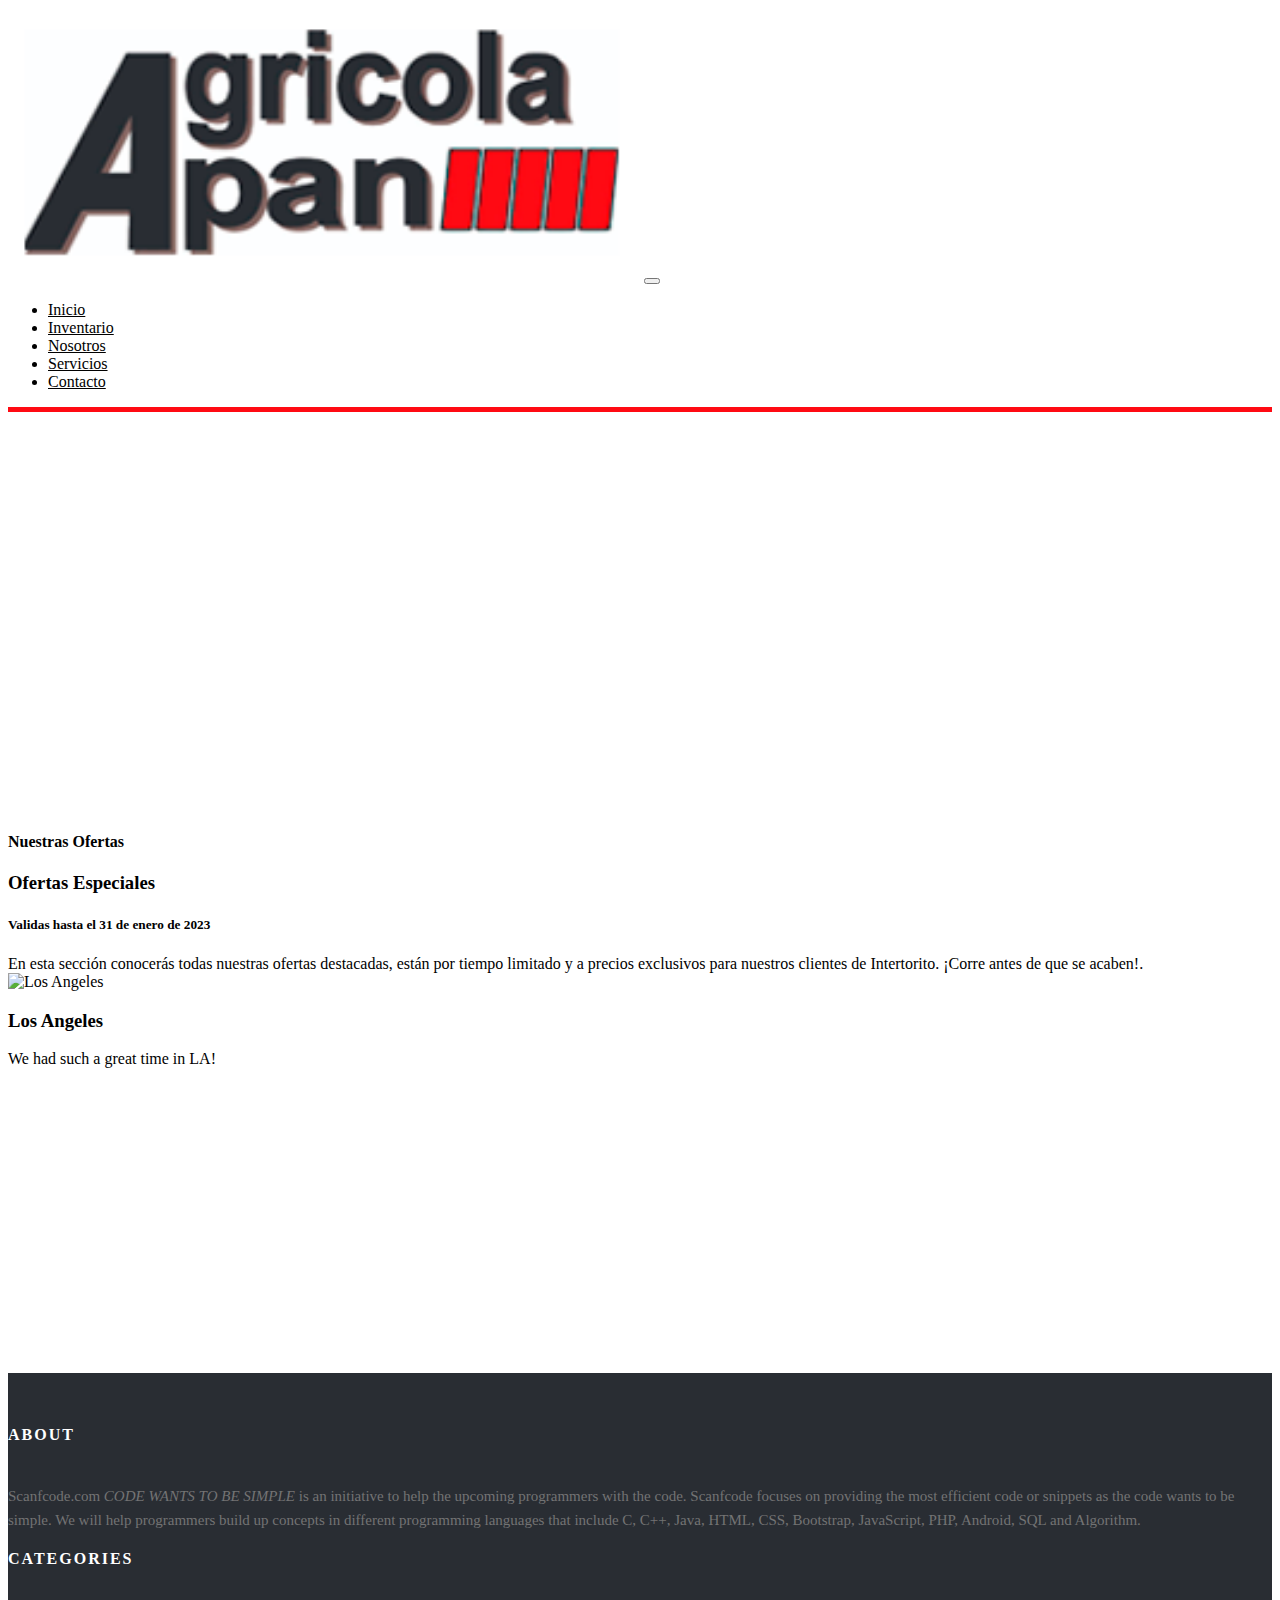
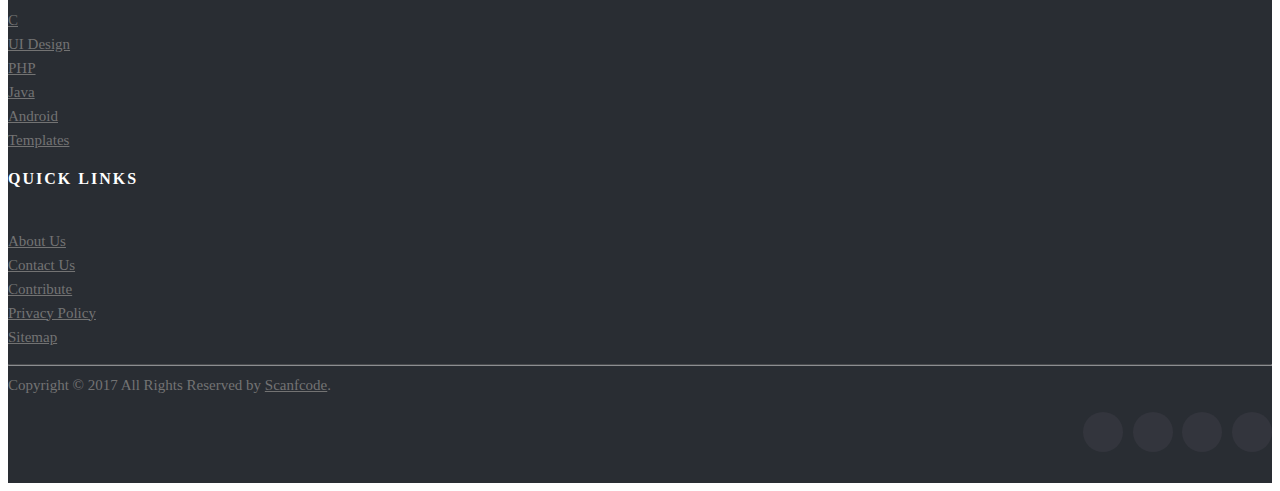
==== index.html @ d34c07fd "proyecto inicial" ====
<!doctype html>
<html lang="es">

<head>
    <meta charset="utf-8">
    <meta name="viewport" content="width=device-width, initial-scale=1">
    <title>Agrícola Apan</title>
    <link href="https://cdn.jsdelivr.net/npm/bootstrap@5.3.0-alpha1/dist/css/bootstrap.min.css" rel="stylesheet"
        integrity="sha384-GLhlTQ8iRABdZLl6O3oVMWSktQOp6b7In1Zl3/Jr59b6EGGoI1aFkw7cmDA6j6gD" crossorigin="anonymous">
    <link rel="stylesheet" href="./wwwroot/css/site.css">
</head>

<body>
    <nav class="navbar navbar-expand-md navbar-dark bg-dark sticky-top">
        <div class="container">
            <a class="navbar-brand" href="javascript:void(0)"><img class="logo" src="./wwwroot/img/agricola_22.png"
                    alt=""></a>
            <button class="navbar-toggler" type="button" data-bs-toggle="collapse" data-bs-target="#mynavbar">
                <span class="navbar-toggler-icon"></span>
            </button>
            <div class="collapse navbar-collapse" id="mynavbar">
                <ul class="navbar-nav w-100 justify-content-center px-3">
                    <li class="nav-item">
                        <a class="nav-link" href="javascript:void(0)">Inicio</a>
                    </li>
                    <li class="nav-item">
                        <a class="nav-link" href="javascript:void(0)">Inventario</a>
                    </li>
                    <li class="nav-item">
                        <a class="nav-link" href="javascript:void(0)">Nosotros</a>
                    </li>
                    <li class="nav-item">
                        <a class="nav-link" href="javascript:void(0)">Servicios</a>
                    </li>
                    <li class="nav-item">
                        <a class="nav-link" href="javascript:void(0)">Contacto</a>
                    </li>
                </ul>
            </div>
        </div>

    </nav>


    <!-- Carousel -->
    <div id="demo" class="carousel slide" data-bs-ride="carousel">
        <!-- The slideshow/carousel -->
        <div class="carousel-inner">
            <div class="carousel-item active">
                <video class="img-fluid" autoplay loop muted>
                    <source src="https://mdbcdn.b-cdn.net/img/video/Agua-natural.mp4" type="video/mp4" />
                </video>
            </div>
        </div>
    </div>

    <div class="container">
        <div class="row mt-5">
            <div class="col-md-4">
                <h4>Nuestras Ofertas</h4>
                <h3>Ofertas Especiales</h3>
                <h5>Validas hasta el 31 de enero de 2023</h5>
                <span>
                    En esta sección conocerás todas nuestras ofertas destacadas, están por tiempo limitado y a precios
                    exclusivos para nuestros clientes de Intertorito. ¡Corre antes de que se acaben!.
                </span>
            </div>

            <div class="col-md-8">
                <!-- Carousel -->
                <div class="carousel-item active">
                    <img src="https://implementoskrahn.com/wp-content/uploads/2021/03/7750-1-LISTO-.jpg"
                        alt="Los Angeles" class="d-block imagen-oferta">
                    <div class="carousel-caption">
                        <h3>Los Angeles</h3>
                        <p>We had such a great time in LA!</p>
                    </div>
                </div>
            </div>
        </div>
    </div>



    <!-- Site footer -->
    <footer class="site-footer">
        <div class="container">
            <div class="row">
                <div class="col-sm-12 col-md-6">
                    <h6>About</h6>
                    <p class="text-justify">Scanfcode.com <i>CODE WANTS TO BE SIMPLE </i> is an initiative to help the
                        upcoming programmers with the code. Scanfcode focuses on providing the most efficient code or
                        snippets as the code wants to be simple. We will help programmers build up concepts in different
                        programming languages that include C, C++, Java, HTML, CSS, Bootstrap, JavaScript, PHP, Android,
                        SQL and Algorithm.</p>
                </div>

                <div class="col-xs-6 col-md-3">
                    <h6>Categories</h6>
                    <ul class="footer-links">
                        <li><a href="http://scanfcode.com/category/c-language/">C</a></li>
                        <li><a href="http://scanfcode.com/category/front-end-development/">UI Design</a></li>
                        <li><a href="http://scanfcode.com/category/back-end-development/">PHP</a></li>
                        <li><a href="http://scanfcode.com/category/java-programming-language/">Java</a></li>
                        <li><a href="http://scanfcode.com/category/android/">Android</a></li>
                        <li><a href="http://scanfcode.com/category/templates/">Templates</a></li>
                    </ul>
                </div>

                <div class="col-xs-6 col-md-3">
                    <h6>Quick Links</h6>
                    <ul class="footer-links">
                        <li><a href="http://scanfcode.com/about/">About Us</a></li>
                        <li><a href="http://scanfcode.com/contact/">Contact Us</a></li>
                        <li><a href="http://scanfcode.com/contribute-at-scanfcode/">Contribute</a></li>
                        <li><a href="http://scanfcode.com/privacy-policy/">Privacy Policy</a></li>
                        <li><a href="http://scanfcode.com/sitemap/">Sitemap</a></li>
                    </ul>
                </div>
            </div>
            <hr>
        </div>
        <div class="container">
            <div class="row">
                <div class="col-md-8 col-sm-6 col-xs-12">
                    <p class="copyright-text">Copyright &copy; 2017 All Rights Reserved by
                        <a href="#">Scanfcode</a>.
                    </p>
                </div>

                <div class="col-md-4 col-sm-6 col-xs-12">
                    <ul class="social-icons">
                        <li><a class="facebook" href="#"><i class="fa fa-facebook"></i></a></li>
                        <li><a class="twitter" href="#"><i class="fa fa-twitter"></i></a></li>
                        <li><a class="dribbble" href="#"><i class="fa fa-dribbble"></i></a></li>
                        <li><a class="linkedin" href="#"><i class="fa fa-linkedin"></i></a></li>
                    </ul>
                </div>
            </div>
        </div>
    </footer>



    <script src="https://cdn.jsdelivr.net/npm/bootstrap@5.3.0-alpha1/dist/js/bootstrap.bundle.min.js"
        integrity="sha384-w76AqPfDkMBDXo30jS1Sgez6pr3x5MlQ1ZAGC+nuZB+EYdgRZgiwxhTBTkF7CXvN"
        crossorigin="anonymous"></script>
</body>

</html>
---- wwwroot/css/site.css ----
:root 
{
    --red:#FF0A13;
    --gray: #292D33;
    --black: #000;
    --white: #fff;
}

.navbar {
    background-color: var(--white) !important;
    border-bottom: 5px solid var(--red) !important;;    
}

.navbar-nav {
    color: var(--black) !important;
}

.navbar-toggler-icon {
    background-image: url(
        "data:image/svg+xml;charset=utf8,%3Csvg viewBox='0 0 32 32' xmlns='http://www.w3.org/2000/svg'%3E%3Cpath stroke='rgba(255, 10, 19)' stroke-width='2' stroke-linecap='round' stroke-miterlimit='10' d='M4 8h24M4 16h24M4 24h24'/%3E%3C/svg%3E");
}

.logo {
    width: 50%;
}

.nav-link {
    color: var(--black) !important;
}

.carousel-item {
    height: 400px;
}


/* FOOTER */
.site-footer
{
  background-color:var(--gray);
  padding:45px 0 20px;
  font-size:15px;
  line-height:24px;
  color:#737373;
}
.site-footer hr
{
  border-top-color:#bbb;
  opacity:0.5
}
.site-footer hr.small
{
  margin:20px 0
}
.site-footer h6
{
  color:#fff;
  font-size:16px;
  text-transform:uppercase;
  margin-top:5px;
  letter-spacing:2px
}
.site-footer a
{
  color:#737373;
}
.site-footer a:hover
{
  color:#3366cc;
  text-decoration:none;
}
.footer-links
{
  padding-left:0;
  list-style:none
}
.footer-links li
{
  display:block
}
.footer-links a
{
  color:#737373
}
.footer-links a:active,.footer-links a:focus,.footer-links a:hover
{
  color:#3366cc;
  text-decoration:none;
}
.footer-links.inline li
{
  display:inline-block
}
.site-footer .social-icons
{
  text-align:right
}
.site-footer .social-icons a
{
  width:40px;
  height:40px;
  line-height:40px;
  margin-left:6px;
  margin-right:0;
  border-radius:100%;
  background-color:#33353d
}
.copyright-text
{
  margin:0
}
@media (max-width:991px)
{
  .site-footer [class^=col-]
  {
    margin-bottom:30px
  }
}
@media (max-width:767px)
{
  .site-footer
  {
    padding-bottom:0
  }
  .site-footer .copyright-text,.site-footer .social-icons
  {
    text-align:center
  }
}
.social-icons
{
  padding-left:0;
  margin-bottom:0;
  list-style:none
}
.social-icons li
{
  display:inline-block;
  margin-bottom:4px
}
.social-icons li.title
{
  margin-right:15px;
  text-transform:uppercase;
  color:#96a2b2;
  font-weight:700;
  font-size:13px
}
.social-icons a{
  background-color:#eceeef;
  color:#818a91;
  font-size:16px;
  display:inline-block;
  line-height:44px;
  width:44px;
  height:44px;
  text-align:center;
  margin-right:8px;
  border-radius:100%;
  -webkit-transition:all .2s linear;
  -o-transition:all .2s linear;
  transition:all .2s linear
}
.social-icons a:active,.social-icons a:focus,.social-icons a:hover
{
  color:#fff;
  background-color:#29aafe
}
.social-icons.size-sm a
{
  line-height:34px;
  height:34px;
  width:34px;
  font-size:14px
}
.social-icons a.facebook:hover
{
  background-color:#3b5998
}
.social-icons a.twitter:hover
{
  background-color:#00aced
}
.social-icons a.linkedin:hover
{
  background-color:#007bb6
}
.social-icons a.dribbble:hover
{
  background-color:#ea4c89
}
@media (max-width:767px)
{
  .social-icons li.title
  {
    display:block;
    margin-right:0;
    font-weight:600
  }
}

/* Sección Ofertas */

.detalle-oferta {
    background-color: var(--gray);
    width: 100%;
    color: var(--white);
}

.imagen-oferta {
    width: 100%;
    height: 90%;
}
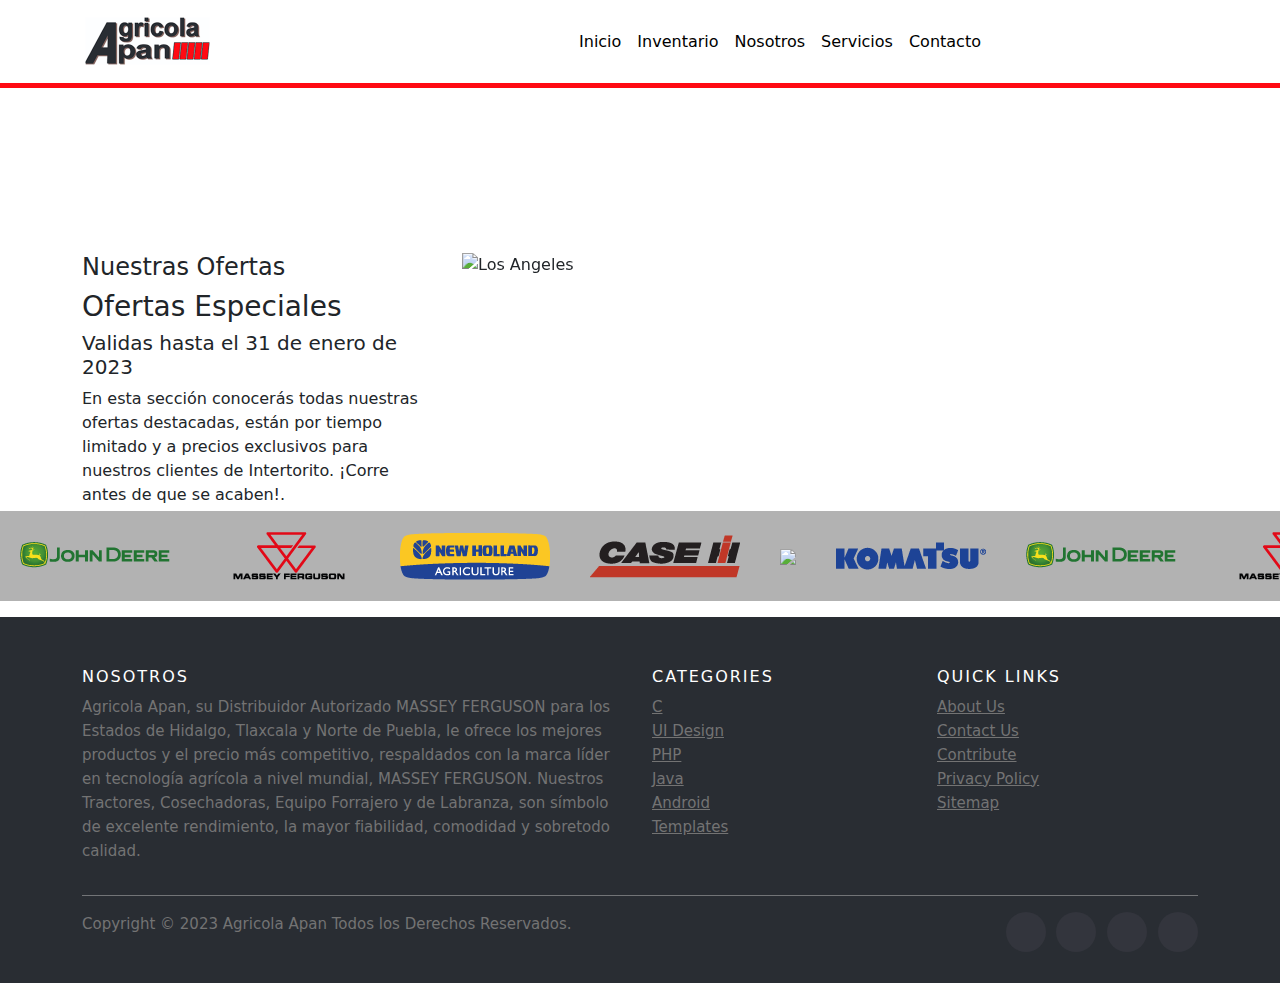
==== commit c0656107: "banner movible de marcas" ====
--- a/index.html
+++ b/index.html
@@ -5,8 +5,7 @@
     <meta charset="utf-8">
     <meta name="viewport" content="width=device-width, initial-scale=1">
     <title>Agrícola Apan</title>
-    <link href="https://cdn.jsdelivr.net/npm/bootstrap@5.3.0-alpha1/dist/css/bootstrap.min.css" rel="stylesheet"
-        integrity="sha384-GLhlTQ8iRABdZLl6O3oVMWSktQOp6b7In1Zl3/Jr59b6EGGoI1aFkw7cmDA6j6gD" crossorigin="anonymous">
+    <link href="https://cdn.jsdelivr.net/npm/bootstrap@5.2.3/dist/css/bootstrap.min.css" rel="stylesheet">
     <link rel="stylesheet" href="./wwwroot/css/site.css">
 </head>
 
@@ -55,7 +54,7 @@
     </div>
 
     <div class="container">
-        <div class="row mt-5">
+        <div class="row mt-2">
             <div class="col-md-4">
                 <h4>Nuestras Ofertas</h4>
                 <h3>Ofertas Especiales</h3>
@@ -68,31 +67,86 @@
 
             <div class="col-md-8">
                 <!-- Carousel -->
-                <div class="carousel-item active">
-                    <img src="https://implementoskrahn.com/wp-content/uploads/2021/03/7750-1-LISTO-.jpg"
-                        alt="Los Angeles" class="d-block imagen-oferta">
-                    <div class="carousel-caption">
-                        <h3>Los Angeles</h3>
-                        <p>We had such a great time in LA!</p>
+                <div id="demo" class="carousel slide" data-bs-ride="carousel">
+
+                    <!-- Indicators/dots -->
+                    <div class="carousel-indicators">
+                        <button type="button" data-bs-target="#demo" data-bs-slide-to="0" class="active"></button>
+                        <button type="button" data-bs-target="#demo" data-bs-slide-to="1"></button>
+                        <button type="button" data-bs-target="#demo" data-bs-slide-to="2"></button>
                     </div>
+
+                    <!-- The slideshow/carousel -->
+                    <div class="carousel-inner">
+                        <div class="carousel-item active">
+                            <img src="https://www.w3schools.com/bootstrap5/la.jpg" alt="Los Angeles"
+                                class="d-block imagen-oferta" style="width:100%">
+                            <div class="carousel-caption">
+                                <h3>Los Angeles</h3>
+                                <p>We had such a great time in LA!</p>
+                            </div>
+                        </div>
+                        <div class="carousel-item">
+                            <img src="https://www.w3schools.com/bootstrap5/ny.jpg" alt="Chicago"
+                                class="d-block imagen-oferta" style="width:100%">
+                            <div class="carousel-caption">
+                                <h3>Chicago</h3>
+                                <p>Thank you, Chicago!</p>
+                            </div>
+                        </div>
+                        <div class="carousel-item">
+                            <img src="https://www.w3schools.com/bootstrap5/chicago.jpg" alt="New York"
+                                class="d-block imagen-oferta" style="width:100%">
+                            <div class="carousel-caption">
+                                <h3>New York</h3>
+                                <p>We love the Big Apple!</p>
+                            </div>
+                        </div>
+                    </div>
                 </div>
             </div>
         </div>
     </div>
 
 
+    <div class="container-marcas mt-1">
+        <div class="slider">
+          <div class="slider-items">        
+            <div class="slider-item">
+              <img src="./wwwroot/img/Marcas/JohnDeere.png">
+            </div>
+            <div class="slider-item">
+                <img src="./wwwroot/img/Marcas/MasseyFerguson.png">
+              </div>
+              <div class="slider-item">
+                <img src="./wwwroot/img/Marcas/NewHolland.png">
+              </div>
+              <div class="slider-item">
+                <img src="./wwwroot/img/Marcas/Case.png">
+              </div>
+              <div class="slider-item">
+                <img src="./wwwroot/img/Marcas/Cat.png">
+              </div>
+              <div class="slider-item">
+                <img src="./wwwroot/img/Marcas/Komatsu.png">
+              </div>
+        
+          </diV>
+        </div>
+      </div>      
+
+
+
 
     <!-- Site footer -->
-    <footer class="site-footer">
+    <footer class="site-footer mt-3">
         <div class="container">
             <div class="row">
                 <div class="col-sm-12 col-md-6">
-                    <h6>About</h6>
-                    <p class="text-justify">Scanfcode.com <i>CODE WANTS TO BE SIMPLE </i> is an initiative to help the
-                        upcoming programmers with the code. Scanfcode focuses on providing the most efficient code or
-                        snippets as the code wants to be simple. We will help programmers build up concepts in different
-                        programming languages that include C, C++, Java, HTML, CSS, Bootstrap, JavaScript, PHP, Android,
-                        SQL and Algorithm.</p>
+                    <h6>Nosotros</h6>
+                    <p class="text-justify">Agricola Apan, su Distribuidor Autorizado MASSEY FERGUSON para los Estados de Hidalgo, Tlaxcala y Norte de Puebla, le ofrece los mejores productos y el precio más competitivo, respaldados con la marca líder en tecnología agrícola a nivel mundial, MASSEY FERGUSON.
+
+                        Nuestros Tractores, Cosechadoras, Equipo Forrajero y de Labranza, son símbolo de excelente rendimiento, la mayor fiabilidad, comodidad y sobretodo calidad.</p>
                 </div>
 
                 <div class="col-xs-6 col-md-3">
@@ -123,9 +177,7 @@
         <div class="container">
             <div class="row">
                 <div class="col-md-8 col-sm-6 col-xs-12">
-                    <p class="copyright-text">Copyright &copy; 2017 All Rights Reserved by
-                        <a href="#">Scanfcode</a>.
-                    </p>
+                    <p class="copyright-text">Copyright &copy; 2023 Agricola Apan Todos los Derechos Reservados.                    </p>
                 </div>
 
                 <div class="col-md-4 col-sm-6 col-xs-12">
@@ -142,9 +194,8 @@
 
 
 
-    <script src="https://cdn.jsdelivr.net/npm/bootstrap@5.3.0-alpha1/dist/js/bootstrap.bundle.min.js"
-        integrity="sha384-w76AqPfDkMBDXo30jS1Sgez6pr3x5MlQ1ZAGC+nuZB+EYdgRZgiwxhTBTkF7CXvN"
-        crossorigin="anonymous"></script>
+    <script src="https://cdn.jsdelivr.net/npm/bootstrap@5.2.3/dist/js/bootstrap.bundle.min.js"></script>
+    <script src="./wwwroot/js/slider.js"></script>
 </body>
 
 </html>--- a/wwwroot/css/site.css
+++ b/wwwroot/css/site.css
@@ -1,212 +1,227 @@
-:root 
-{
-    --red:#FF0A13;
-    --gray: #292D33;
-    --black: #000;
-    --white: #fff;
+:root {
+  --red: #ff0a13;
+  --gray: #292d33;
+  --black: #000;
+  --white: #fff;
+  --graysmall: #b2b2b2;
 }
 
 .navbar {
-    background-color: var(--white) !important;
-    border-bottom: 5px solid var(--red) !important;;    
+  background-color: var(--white) !important;
+  border-bottom: 5px solid var(--red) !important;
 }
 
 .navbar-nav {
-    color: var(--black) !important;
+  color: var(--black) !important;
 }
 
 .navbar-toggler-icon {
-    background-image: url(
-        "data:image/svg+xml;charset=utf8,%3Csvg viewBox='0 0 32 32' xmlns='http://www.w3.org/2000/svg'%3E%3Cpath stroke='rgba(255, 10, 19)' stroke-width='2' stroke-linecap='round' stroke-miterlimit='10' d='M4 8h24M4 16h24M4 24h24'/%3E%3C/svg%3E");
+  background-image: url("data:image/svg+xml;charset=utf8,%3Csvg viewBox='0 0 32 32' xmlns='http://www.w3.org/2000/svg'%3E%3Cpath stroke='rgba(255, 10, 19)' stroke-width='2' stroke-linecap='round' stroke-miterlimit='10' d='M4 8h24M4 16h24M4 24h24'/%3E%3C/svg%3E");
 }
 
 .logo {
-    width: 50%;
+  width: 50%;
 }
 
 .nav-link {
-    color: var(--black) !important;
+  color: var(--black) !important;
 }
 
 .carousel-item {
-    height: 400px;
-}
-
+  height: 100%;
+}
 
 /* FOOTER */
-.site-footer
-{
-  background-color:var(--gray);
-  padding:45px 0 20px;
-  font-size:15px;
-  line-height:24px;
-  color:#737373;
-}
-.site-footer hr
-{
-  border-top-color:#bbb;
-  opacity:0.5
-}
-.site-footer hr.small
-{
-  margin:20px 0
-}
-.site-footer h6
-{
-  color:#fff;
-  font-size:16px;
-  text-transform:uppercase;
-  margin-top:5px;
-  letter-spacing:2px
-}
-.site-footer a
-{
-  color:#737373;
-}
-.site-footer a:hover
-{
-  color:#3366cc;
-  text-decoration:none;
-}
-.footer-links
-{
-  padding-left:0;
-  list-style:none
-}
-.footer-links li
-{
-  display:block
-}
-.footer-links a
-{
-  color:#737373
-}
-.footer-links a:active,.footer-links a:focus,.footer-links a:hover
-{
-  color:#3366cc;
-  text-decoration:none;
-}
-.footer-links.inline li
-{
-  display:inline-block
-}
-.site-footer .social-icons
-{
-  text-align:right
-}
-.site-footer .social-icons a
-{
-  width:40px;
-  height:40px;
-  line-height:40px;
-  margin-left:6px;
-  margin-right:0;
-  border-radius:100%;
-  background-color:#33353d
-}
-.copyright-text
-{
-  margin:0
-}
-@media (max-width:991px)
-{
-  .site-footer [class^=col-]
-  {
-    margin-bottom:30px
-  }
-}
-@media (max-width:767px)
-{
-  .site-footer
-  {
-    padding-bottom:0
-  }
-  .site-footer .copyright-text,.site-footer .social-icons
-  {
-    text-align:center
-  }
-}
-.social-icons
-{
-  padding-left:0;
-  margin-bottom:0;
-  list-style:none
-}
-.social-icons li
-{
-  display:inline-block;
-  margin-bottom:4px
-}
-.social-icons li.title
-{
-  margin-right:15px;
-  text-transform:uppercase;
-  color:#96a2b2;
-  font-weight:700;
-  font-size:13px
-}
-.social-icons a{
-  background-color:#eceeef;
-  color:#818a91;
-  font-size:16px;
-  display:inline-block;
-  line-height:44px;
-  width:44px;
-  height:44px;
-  text-align:center;
-  margin-right:8px;
-  border-radius:100%;
-  -webkit-transition:all .2s linear;
-  -o-transition:all .2s linear;
-  transition:all .2s linear
-}
-.social-icons a:active,.social-icons a:focus,.social-icons a:hover
-{
-  color:#fff;
-  background-color:#29aafe
-}
-.social-icons.size-sm a
-{
-  line-height:34px;
-  height:34px;
-  width:34px;
-  font-size:14px
-}
-.social-icons a.facebook:hover
-{
-  background-color:#3b5998
-}
-.social-icons a.twitter:hover
-{
-  background-color:#00aced
-}
-.social-icons a.linkedin:hover
-{
-  background-color:#007bb6
-}
-.social-icons a.dribbble:hover
-{
-  background-color:#ea4c89
-}
-@media (max-width:767px)
-{
-  .social-icons li.title
-  {
-    display:block;
-    margin-right:0;
-    font-weight:600
+.site-footer {
+  background-color: var(--gray);
+  padding: 45px 0 20px;
+  font-size: 15px;
+  line-height: 24px;
+  color: #737373;
+}
+.site-footer hr {
+  border-top-color: #bbb;
+  opacity: 0.5;
+}
+.site-footer hr.small {
+  margin: 20px 0;
+}
+.site-footer h6 {
+  color: #fff;
+  font-size: 16px;
+  text-transform: uppercase;
+  margin-top: 5px;
+  letter-spacing: 2px;
+}
+.site-footer a {
+  color: #737373;
+}
+.site-footer a:hover {
+  color: #3366cc;
+  text-decoration: none;
+}
+.footer-links {
+  padding-left: 0;
+  list-style: none;
+}
+.footer-links li {
+  display: block;
+}
+.footer-links a {
+  color: #737373;
+}
+.footer-links a:active,
+.footer-links a:focus,
+.footer-links a:hover {
+  color: #3366cc;
+  text-decoration: none;
+}
+.footer-links.inline li {
+  display: inline-block;
+}
+.site-footer .social-icons {
+  text-align: right;
+}
+.site-footer .social-icons a {
+  width: 40px;
+  height: 40px;
+  line-height: 40px;
+  margin-left: 6px;
+  margin-right: 0;
+  border-radius: 100%;
+  background-color: #33353d;
+}
+.copyright-text {
+  margin: 0;
+}
+@media (max-width: 991px) {
+  .site-footer [class^="col-"] {
+    margin-bottom: 30px;
+  }
+}
+@media (max-width: 767px) {
+  .site-footer {
+    padding-bottom: 0;
+  }
+  .site-footer .copyright-text,
+  .site-footer .social-icons {
+    text-align: center;
+  }
+}
+.social-icons {
+  padding-left: 0;
+  margin-bottom: 0;
+  list-style: none;
+}
+.social-icons li {
+  display: inline-block;
+  margin-bottom: 4px;
+}
+.social-icons li.title {
+  margin-right: 15px;
+  text-transform: uppercase;
+  color: #96a2b2;
+  font-weight: 700;
+  font-size: 13px;
+}
+.social-icons a {
+  background-color: #eceeef;
+  color: #818a91;
+  font-size: 16px;
+  display: inline-block;
+  line-height: 44px;
+  width: 44px;
+  height: 44px;
+  text-align: center;
+  margin-right: 8px;
+  border-radius: 100%;
+  -webkit-transition: all 0.2s linear;
+  -o-transition: all 0.2s linear;
+  transition: all 0.2s linear;
+}
+.social-icons a:active,
+.social-icons a:focus,
+.social-icons a:hover {
+  color: #fff;
+  background-color: #29aafe;
+}
+.social-icons.size-sm a {
+  line-height: 34px;
+  height: 34px;
+  width: 34px;
+  font-size: 14px;
+}
+.social-icons a.facebook:hover {
+  background-color: #3b5998;
+}
+.social-icons a.twitter:hover {
+  background-color: #00aced;
+}
+.social-icons a.linkedin:hover {
+  background-color: #007bb6;
+}
+.social-icons a.dribbble:hover {
+  background-color: #ea4c89;
+}
+@media (max-width: 767px) {
+  .social-icons li.title {
+    display: block;
+    margin-right: 0;
+    font-weight: 600;
   }
 }
 
 /* Sección Ofertas */
 
 .detalle-oferta {
-    background-color: var(--gray);
-    width: 100%;
-    color: var(--white);
+  background-color: var(--gray);
+  width: 100%;
+  color: var(--white);
 }
 
 .imagen-oferta {
-    width: 100%;
-    height: 90%;
-}+  width: 100%;
+  height: 100%;
+}
+
+.seccion {
+  background-color: var(--graysmall);
+  width: 100%;
+  color: var(--white);
+}
+
+/* Slider de Marcas */
+.hide { display: none; }
+.container-marcas, .container-fluid {
+  background-color: var(--graysmall);
+  overflow: hidden;
+}
+.slider {
+  display: flex;
+}
+.slider-items {
+  display: flex;
+  align-items: center;
+  }
+
+  .slider-item {
+    padding: 20px;
+  }
+
+.slide .slider-items {
+  animation-name: slide;
+  animation-duration: 12s;
+  animation-fill-mode: forwards;
+  animation-iteration-count: infinite;
+  animation-timing-function: linear;
+}
+
+@keyframes slide {
+    0% {
+      transform: translate(0%, 0);
+    }
+    100% {
+      transform: translate(-100%, 0);
+    }
+  }
+  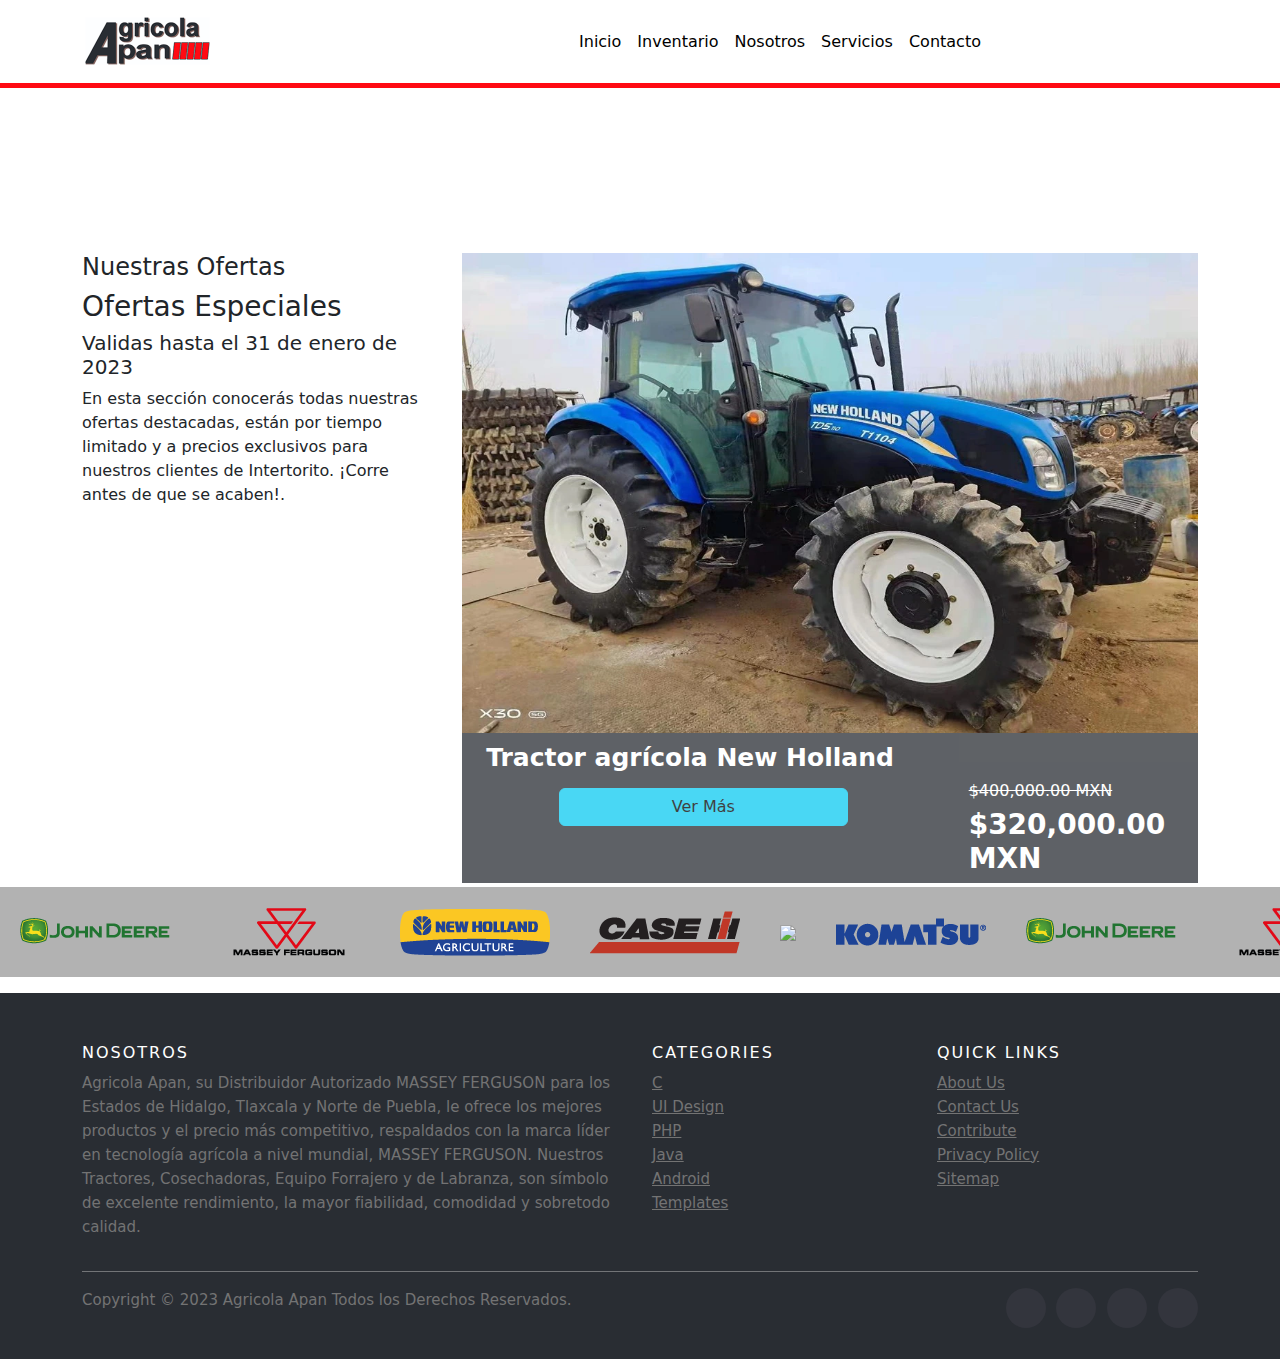
==== commit 04855493: "Vista con baner de ofertas completo" ====
--- a/index.html
+++ b/index.html
@@ -47,7 +47,7 @@
         <div class="carousel-inner">
             <div class="carousel-item active">
                 <video class="img-fluid" autoplay loop muted>
-                    <source src="https://mdbcdn.b-cdn.net/img/video/Agua-natural.mp4" type="video/mp4" />
+                    <source src="https://cdn.sedagrohidalgo.site/wwwroot/Video%20nuevo3.mp4" type="video/mp4" />
                 </video>
             </div>
         </div>
@@ -68,40 +68,74 @@
             <div class="col-md-8">
                 <!-- Carousel -->
                 <div id="demo" class="carousel slide" data-bs-ride="carousel">
-
-                    <!-- Indicators/dots -->
-                    <div class="carousel-indicators">
-                        <button type="button" data-bs-target="#demo" data-bs-slide-to="0" class="active"></button>
-                        <button type="button" data-bs-target="#demo" data-bs-slide-to="1"></button>
-                        <button type="button" data-bs-target="#demo" data-bs-slide-to="2"></button>
-                    </div>
-
-                    <!-- The slideshow/carousel -->
+                   <!-- The slideshow/carousel -->
                     <div class="carousel-inner">
                         <div class="carousel-item active">
-                            <img src="https://www.w3schools.com/bootstrap5/la.jpg" alt="Los Angeles"
-                                class="d-block imagen-oferta" style="width:100%">
-                            <div class="carousel-caption">
-                                <h3>Los Angeles</h3>
-                                <p>We had such a great time in LA!</p>
+                            <img src="./wwwroot/img/Productos/Producto1.webp" alt="Los Angeles"
+                                class="d-block imagen-oferta">
+                            <div class="oferta-banner">
+                                <div class="row">
+                                    <div class="col-md-8 mt-3">
+                                        <span class="descripcion-Producto">Tractor agrícola New Holland</span>
+                                        <br>
+                                        <div class="d-flex justify-content-center">
+                                            <a class="btn btn-info button-oferta" href="./ProductoDetalle.html">Ver Más</a>
+                                        </div>                                        
+                                    </div>
+                                    <div class="col-md-4 mt-5">
+                                        <h6 class="Precio-Inicial">$400,000.00 MXN</h6>
+                                        <h3 class="Precio-Oferta">$320,000.00 MXN</h3>
+                                    </div>
+                                </div>                                                            
+                            </div>
+                        </div>
+                        
+                        <div class="carousel-item">
+                            <img src="./wwwroot/img/Productos/Producto2.webp" alt="Chicago"
+                                class="d-block imagen-oferta">
+                                <div class="oferta-banner">
+                                    <div class="row">
+                                        <div class="col-md-8 mt-3">
+                                            <span class="descripcion-Producto">Cosechadora de maíz pequeña semiautomática</span>
+                                            <br>
+                                            <div class="d-flex justify-content-center">
+                                                <a class="btn btn-info button-oferta" href="./ProductoDetalle.html">Ver Más</a>
+                                            </div> 
+                                        </div>
+                                        <div class="col-md-4 mt-5">
+                                            
+                                            <h6 class="Precio-Inicial">$21,759.76 MXN</h6>
+                                            <h3 class="Precio-Oferta">$15,569.99 MXN</h3>
+                                        </div>
+
+                                    </div>
+                                    
                             </div>
                         </div>
                         <div class="carousel-item">
-                            <img src="https://www.w3schools.com/bootstrap5/ny.jpg" alt="Chicago"
-                                class="d-block imagen-oferta" style="width:100%">
-                            <div class="carousel-caption">
-                                <h3>Chicago</h3>
-                                <p>Thank you, Chicago!</p>
+                            <img src="./wwwroot/img/Productos/Producto3.jpg" alt="New York"
+                                class="d-block imagen-oferta">
+                                <div class="oferta-banner">
+                                    <div class="row">
+                                        <div class="col-md-8 mt-3">
+                                            <span class="descripcion-Producto">Microcultivador de 60cm</span>
+                                            <br>
+                                            <div class="d-flex justify-content-center">
+                                                <a class="btn btn-info button-oferta" href="./ProductoDetalle.html">Ver Más</a>
+                                            </div> 
+                                        </div>
+                                        <div class="col-md-4 mt-5">
+                                            
+                                            <h6 class="Precio-Inicial">$12,467.35 MXN</h6>
+                                            <h3 class="Precio-Oferta">$9,973.88 MXN</h3>
+                                        </div>
+
+                                    </div>
+                                    
                             </div>
                         </div>
-                        <div class="carousel-item">
-                            <img src="https://www.w3schools.com/bootstrap5/chicago.jpg" alt="New York"
-                                class="d-block imagen-oferta" style="width:100%">
-                            <div class="carousel-caption">
-                                <h3>New York</h3>
-                                <p>We love the Big Apple!</p>
-                            </div>
-                        </div>
+                    
+
                     </div>
                 </div>
             </div>
--- a/wwwroot/css/site.css
+++ b/wwwroot/css/site.css
@@ -29,6 +29,11 @@
 
 .carousel-item {
   height: 100%;
+}
+
+
+.img-fluid {
+    width: 100%;
 }
 
 /* FOOTER */
@@ -174,14 +179,14 @@
 /* Sección Ofertas */
 
 .detalle-oferta {
-  background-color: var(--gray);
+  background-color: var(--gray);  
   width: 100%;
   color: var(--white);
 }
 
 .imagen-oferta {
   width: 100%;
-  height: 100%;
+  height: 30em;
 }
 
 .seccion {
@@ -189,6 +194,39 @@
   width: 100%;
   color: var(--white);
 }
+
+
+.oferta-banner {
+    margin-left: 0 auto !important;
+    margin-bottom: 0 !important;
+    width: 100%;
+    background-color: var(--gray) !important;
+    opacity: 0.75;
+}
+
+.Precio-Inicial {
+    text-decoration:line-through;
+    color: var(--white);
+}
+
+.Precio-Oferta {
+    color: var(--white);
+    font-weight: bold;
+}
+
+.descripcion-Producto {
+    color: var(--white);
+    font-weight: bold;
+    text-align: center;
+    font-size: 25px;
+    margin-left: 5%;
+    line-height: 1px;
+    }
+    
+    .button-oferta {
+    margin-top: 15px;
+    width: 60%;
+    }
 
 /* Slider de Marcas */
 .hide { display: none; }
